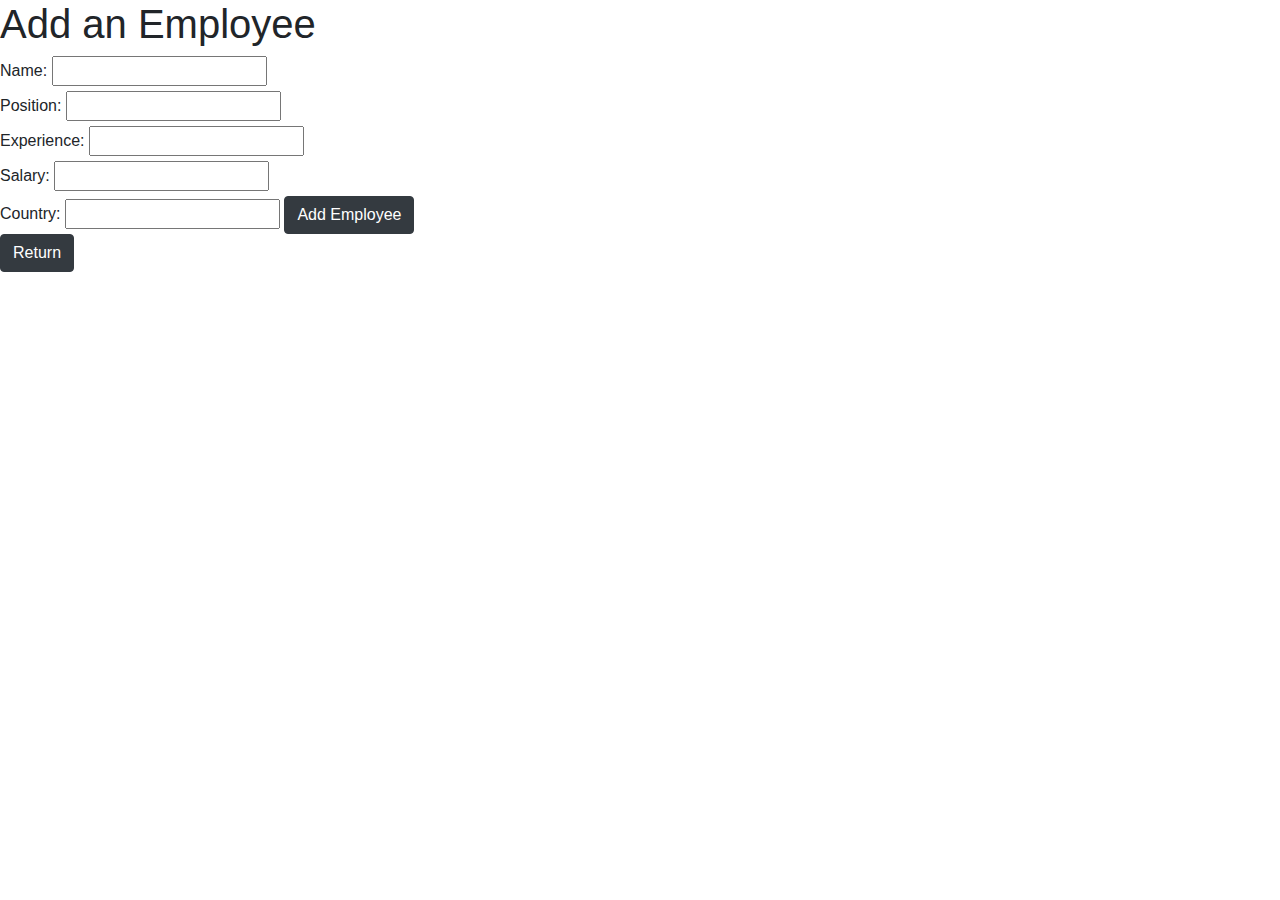
==== templates/add_employee.html @ fedb8662 "Added return button from selected employees to index and added button Add employee" ====
<!DOCTYPE html>
<html>
<head>
    <meta charset="UTF-8">
    <meta name="viewport" content="width=device-width, initial-scale=1.0">
    <link href="https://maxcdn.bootstrapcdn.com/bootstrap/4.5.2/css/bootstrap.min.css" rel="stylesheet">
    <script src="static/script.js" defer></script>
    <title>Add an Employee</title>
</head>
<body>
    <h1>Add an Employee</h1>
    <form id="employeeForm" action="/add_employee" method="post">
      <label for="name">Name:</label>
      <input type="text" name="name" required>
      <br>
      <label for="position">Position:</label>
      <input type="text" name="position" required>
      <br>
      <label for="experience">Experience:</label>
      <input type="number" name="experience" required>
      <br>
      <label for="salary">Salary:</label>
      <input type="number" name="salary" required>
      <br>
      <label for="country">Country:</label>
      <input type="text" name="country" required>
      <button type="submit" class="btn btn-dark">Add Employee</button>
    </form>
    <form action="/" method="get">
      <button type="submit" class="btn btn-dark">Return</button>
    </form>
</body>
</html>
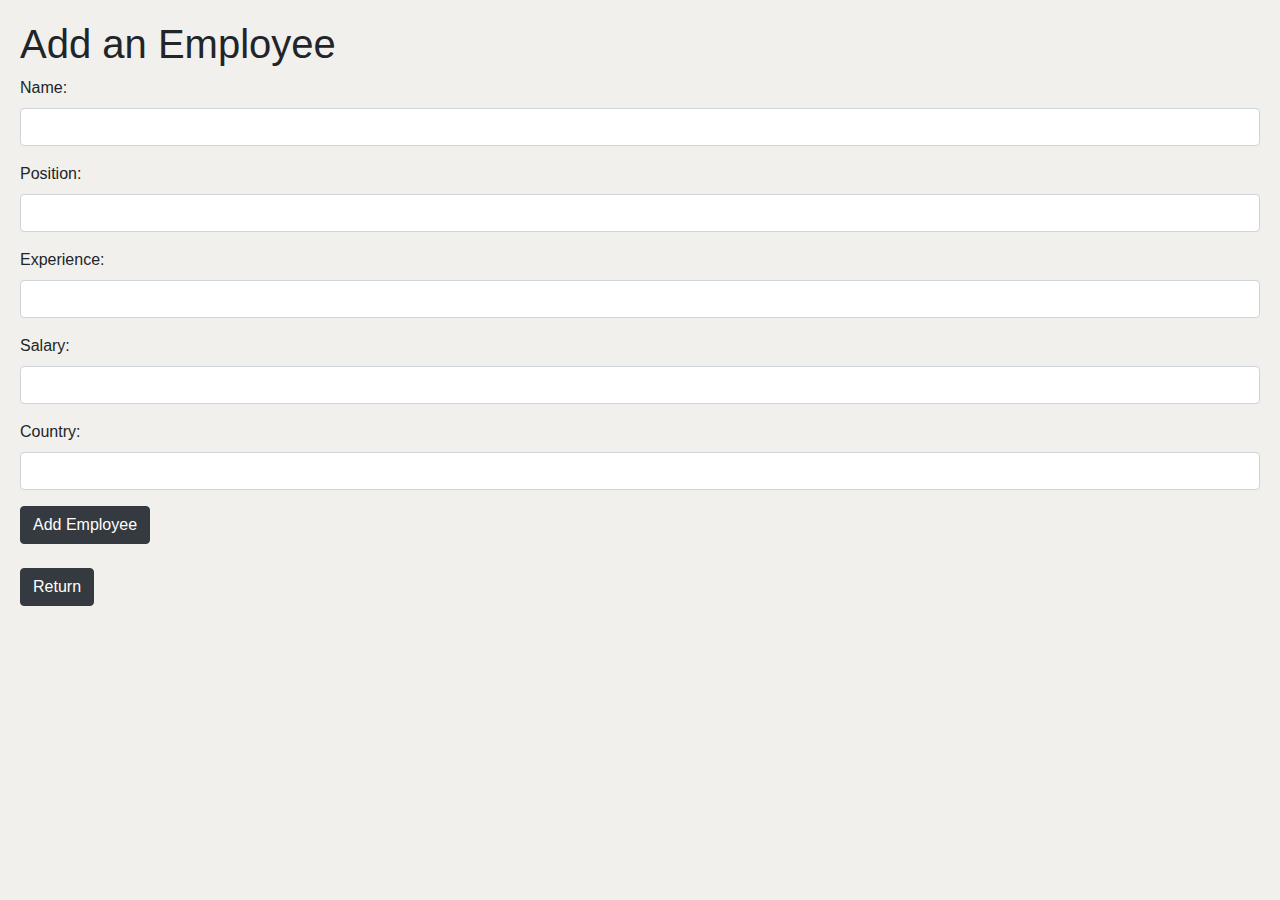
==== commit c9d9610d: "added style for employee page" ====
--- a/templates/add_employee.html
+++ b/templates/add_employee.html
@@ -4,30 +4,38 @@
     <meta charset="UTF-8">
     <meta name="viewport" content="width=device-width, initial-scale=1.0">
     <link href="https://maxcdn.bootstrapcdn.com/bootstrap/4.5.2/css/bootstrap.min.css" rel="stylesheet">
-    <script src="static/script.js" defer></script>
+    <script src="static/employee.js" defer></script>
     <title>Add an Employee</title>
 </head>
 <body>
+  <body style="padding: 20px; background-color: rgb(241, 240, 236);">
     <h1>Add an Employee</h1>
     <form id="employeeForm" action="/add_employee" method="post">
-      <label for="name">Name:</label>
-      <input type="text" name="name" required>
-      <br>
-      <label for="position">Position:</label>
-      <input type="text" name="position" required>
-      <br>
-      <label for="experience">Experience:</label>
-      <input type="number" name="experience" required>
-      <br>
-      <label for="salary">Salary:</label>
-      <input type="number" name="salary" required>
-      <br>
-      <label for="country">Country:</label>
-      <input type="text" name="country" required>
-      <button type="submit" class="btn btn-dark">Add Employee</button>
+        <div class="form-group">
+            <label for="name">Name:</label>
+            <input type="text" class="form-control" name="name" required>
+        </div>
+        <div class="form-group">
+            <label for="position">Position:</label>
+            <input type="text" class="form-control" name="position" required>
+        </div>
+        <div class="form-group">
+            <label for="experience">Experience:</label>
+            <input type="number" class="form-control" name="experience" required>
+        </div>
+        <div class="form-group">
+            <label for="salary">Salary:</label>
+            <input type="number" class="form-control" name="salary" required>
+        </div>
+        <div class="form-group">
+            <label for="country">Country:</label>
+            <input type="text" class="form-control" name="country" required>
+        </div>
+        <button type="submit" class="btn btn-dark">Add Employee</button>
     </form>
+    <br>
     <form action="/" method="get">
-      <button type="submit" class="btn btn-dark">Return</button>
+        <button type="submit" class="btn btn-dark">Return</button>
     </form>
 </body>
 </html>
